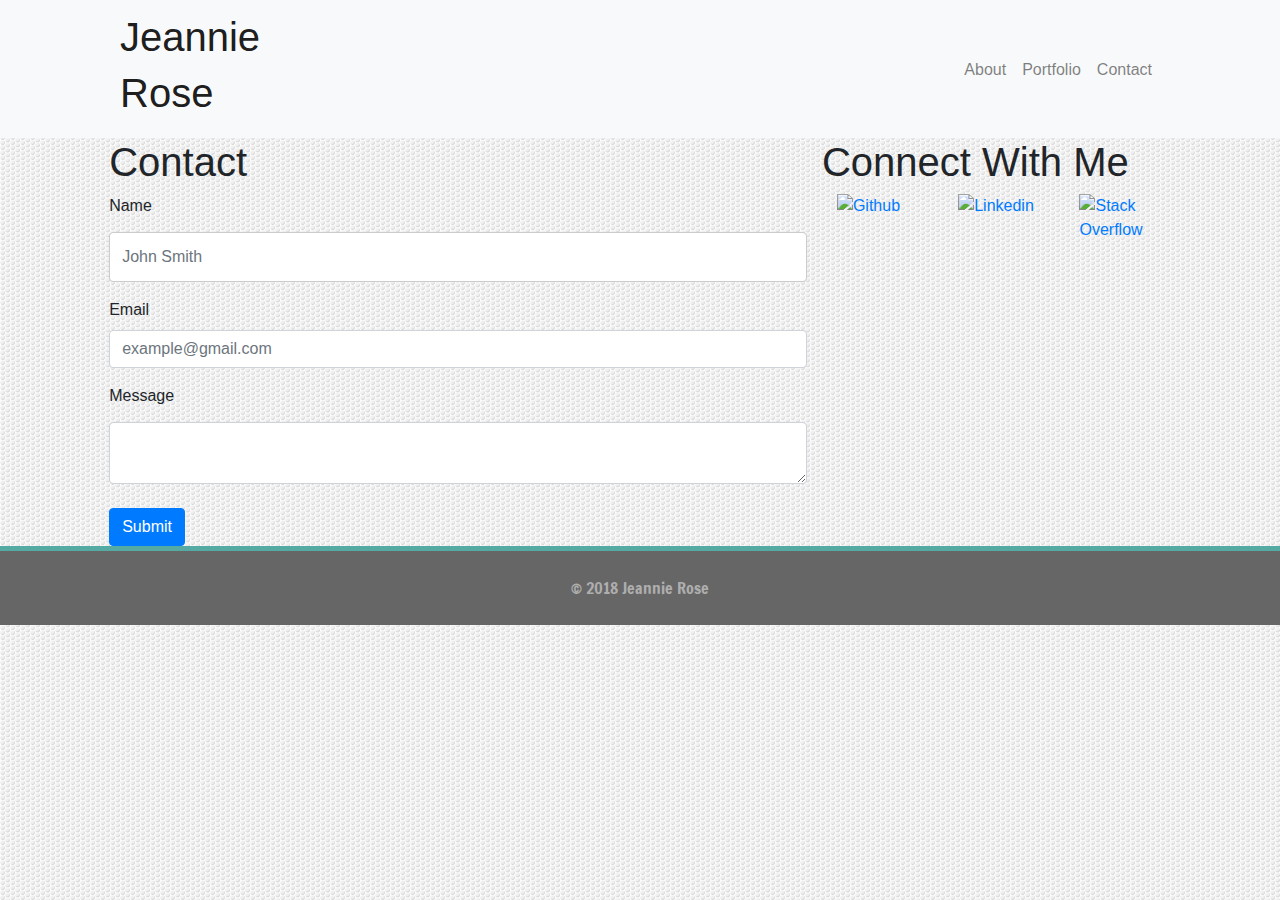
==== contact.html @ aaf6217c "first draft" ====
<!DOCTYPE html>
<html lang="en">

<head>
    <meta charset="UTF-8">
    <meta name="viewport" content="width=device-width, initial-scale=1.0">
    <title>
        Bootstrap Portfolio
    </title>
    <link rel="stylesheet" href="https://maxcdn.bootstrapcdn.com/bootstrap/4.0.0/css/bootstrap.min.css" integrity="sha384-Gn5384xqQ1aoWXA+058RXPxPg6fy4IWvTNh0E263XmFcJlSAwiGgFAW/dAiS6JXm"
        crossorigin="anonymous">
    <link rel="stylesheet" type="text/css" href="assets/css/style.css">
    <link href="https://fonts.googleapis.com/css?family=Francois+One|Homemade+Apple" rel="stylesheet">
</head>

<body>
    <div class="row"> <!-- HEADER ROW -->
        <div class="col-12">
            <nav class="navbar navbar-expand-lg navbar-light bg-light">
                <div class="col-1">
                </div>
                <div class="col-10">
                    <div class="row">
                        <a class="navbar-brand" href="#"><h1 class="jeannie">Jeannie </h1><h1 class="rose">Rose</h1></a>
                        <button class="navbar-toggler" type="button" data-toggle="collapse" data-target="#navbarSupportedContent" aria-controls="navbarSupportedContent"
                            aria-expanded="false" aria-label="Toggle navigation">
                            <span class="navbar-toggler-icon"></span>
                        </button>
                        <div class="collapse navbar-collapse" id="navbarSupportedContent">
                            <ul class="navbar-nav ml-auto">
                                <li class="nav-item">
                                    <a class="nav-link" href="index.html">About</a>
                                </li>
                                <li class="nav-item">
                                    <a class="nav-link" href="portfolio.html">Portfolio</a>
                                </li>
                                <li class="nav-item">
                                    <a class="nav-link" href="contact.html">Contact</a>
                                </li>
                            </ul>
                        </div>
                    </div>
                </div>
            </nav>
        </div>
    </div> <!-- HEADER ROW CLOSE -->


    <div class="row">
        <div class="col-1">
        </div>
        <div class="col-10">
            <div class="row">
                <div class="col-8"> <!-- CONTACT FORM COLUMN -->
                    <div class="row">
                        <div class="col-12">
                            <h1 class="title">Contact</h1>
                        </div>
                    </div>
                    <div class="row">
                        <div class="col-12">
                            <form>
                                <label for="exampleInputEmail1">Name</label>
                                <input type="text" class="form-control" placeholder="John Smith">
                                <div class="form-group">
                                    <label for="exampleInputEmail1">Email</label>
                                    <input type="email" class="form-control" id="exampleInputEmail1" aria-describedby="emailHelp" placeholder="example@gmail.com">
                                </div>
                                <label for="exampleInputEmail1">Message</label>
                                <div class="input-group">
                                    <textarea class="form-control" aria-label="With textarea"></textarea>
                                </div>
                                </br>
                                <button type="submit" class="btn btn-primary">Submit</button>
                            </form>
                        </div>
                    </div>
                </div> <!-- CONTACT FORM COLUMN CLOSE -->

                <div class="col-4"> <!-- CONNECT WITH ME COLUMN -->
                    <div class="row">
                        <div class="col-12">
                            <div class="row">
                                <h1 class="title">Connect With Me</h1>
                            </div>
                            <div class="row">
                                <div class="col-4">
                                    <a href="https://stackexchange.com/users/12941379/jeannie-rose">
                                        <img alt="Github" src="../honestgraphics.github.io/assets/images/stackoverflow.png">
                                    </a>
                                </div>
                                <div class="col-4">
                                    <a href="https://www.linkedin.com/in/jeanniejrose/">
                                        <img alt="Linkedin" src="../honestgraphics.github.io/assets/images/linkedin.png">
                                    </a>
                                </div>
                                <div class="col-4">
                                    <a href="https://github.com/honestgraphics">
                                        <img alt="Stack Overflow" src="../honestgraphics.github.io/assets/images/git.png">
                                    </a>
                                </div>
                            </div>
                        </div>
                    </div>
                </div> <!-- CONNECT WITH ME COLUMN CLOSE -->
            </div>
        </div>
        <div class="col-1">
        </div>
    </div>
    <div class="row"> <!-- FOOTER -->
        <footer>
            &copy; 2018 Jeannie Rose
        </footer>
    </div> <!-- FOOTER CLOSE-->


    <script src="https://code.jquery.com/jquery-3.2.1.slim.min.js" integrity="sha384-KJ3o2DKtIkvYIK3UENzmM7KCkRr/rE9/Qpg6aAZGJwFDMVNA/GpGFF93hXpG5KkN"
        crossorigin="anonymous"></script>
    <script src="https://cdnjs.cloudflare.com/ajax/libs/popper.js/1.12.9/umd/popper.min.js" integrity="sha384-ApNbgh9B+Y1QKtv3Rn7W3mgPxhU9K/ScQsAP7hUibX39j7fakFPskvXusvfa0b4Q"
        crossorigin="anonymous"></script>
    <script src="https://maxcdn.bootstrapcdn.com/bootstrap/4.0.0/js/bootstrap.min.js" integrity="sha384-JZR6Spejh4U02d8jOt6vLEHfe/JQGiRRSQQxSfFWpi1MquVdAyjUar5+76PVCmYl"
        crossorigin="anonymous"></script>


</body>
</html>
---- assets/css/style.css ----
/* \/\/\/\/\/\/\/\/\/\/\/\/\/\/\/\/\/\/\/\/\/\/\/\/ *\

/* Home/Index.html/About */


body {
    background-image: url("../images/b1.png");
}

/* HEADER AREA */

.headerWrapper {
    font-family: 'Arial', 'Helvetica Neue', Helvetica, sans-serif;
    font-size: 24px;
    border-top: 2px solid #d0cdc7;
    border-bottom: 2px solid #d0cdc7;
    background-color: #fff;
}

.headerContainer {
    display: flex;
    justify-content: space-between;
    width: 85%;
    margin: 0 auto;
}

.nameContainer {
    padding-top: 40px;
    padding-bottom: 40px;
    background-color: #11ab9f;
    color: white;
    display: inline-block;
}

.Jeannie {
    font-size: 40px;
    padding-left: 40px;
    font-family: 'Homemade Apple', cursive;
    display: inline-block;
}

.Rose {
    font-size: 50px;
    font-family: 'Francois One', sans-serif;
    display: inline-block;
    padding-right: 40px;
}

.pageLink {
    padding-top: 50px;
    padding-bottom: 25px;
}

.pageLink a {
    text-decoration: none;
    color: #a6acb7;
}

.pageLink a:hover {
    color: #11ab9f;
}

.link1 {
    border-right: 1px solid #e2e0dd;
    padding-right: 20px;
    padding-left: 20px;
    font-family: 'Francois One', sans-serif;
}

.link2 {
    border-right: 1px solid #e2e0dd;
    padding-right: 20px;
    padding-left: 20px;
    font-family: 'Francois One', sans-serif;
}

.link3 {
    padding-left: 20px;
    font-family: 'Francois One', sans-serif;
}

/* \/\/\/\/\/\/\/\/\/\/\/\/\/\/\/\/\/\/\/\/\/\/\/\/ *\


/* MAIN CONTENT AREA */

.bodyContainer {
    width: 85%;
    margin: 0 auto;
}

.content {
    display: flex;
    flex-flow: row;
    justify-content: space-between;
}

.aboutmeWrapper {
    width: 65%;
    background-color: #fff;
    margin-top: 25px;
    padding-right: 30px;
    padding-bottom: 10px;
    padding-left: 30px;
    margin-bottom: 25px;
    font-size: 18px;
    border: 1px solid #e2e0dd;
}

.aboutMe {
    border-bottom: 3px solid #eeedeb;
    margin-top: 30px;
    margin-bottom: 30px;
    padding-bottom: 30px;
    font-size: 32px;
    font-style: bold;
    color: #11ab9f;
    font-family: 'Francois One', sans-serif;
}

.portrait {
    float: left;
    margin-right: 3%;
    margin-bottom: 1.5%;
}

p {
    font-size: 22px;
    line-height: 38px;
    color: #656565;
    margin-bottom: 18px;
}

ul {
    list-style-type: circle;
    color: #656565;
    margin-left: 10%;
    margin-bottom: 18px;
    line-height: 37px;
}

.connectwithmeWrapper {
    background-color: #fff;
    margin-top: 25px;
    width: 21%;
    height: 100%;
    padding-right: 30px;
    padding-left: 30px;
    padding-top: 30px;
    padding-bottom: 30px;
    border: 1px solid #e2e0dd;
}

.connectwithMe {
    font-size: 24px;
    font-style: bold;
    border-bottom: 2px solid #efeeec;
    margin-bottom: 24px;
    padding-bottom: 24px;
    color: #11ab9f;
    font-family: 'Francois One', sans-serif;
}

/* .socialContainer {
    width: 100%;
    } */

.imageLink {
    display: flex;
    flex-direction: row-reverse;
    justify-content: space-between;
    text-align: center;
}

.social1 {
    display: flex;
    justify-content: space-between;
}

.social2 {
    display: flex;
    justify-content: space-between;
}

.social3 {
    display: flex;
    justify-content: space-between;
}

/* \/\/\/\/\/\/\/\/\/\/\/\/\/\/\/\/\/\/\/\/\/\/\/\/ *\

/* FOOTER AREA */

footer {
    width: 100%;
    background-color: #666666;
    color: #aeaeae;
    text-align: Center;
    font-family: 'Arial', 'Helvetica Neue', Helvetica, sans-serif;
    padding-top: 25px;
    padding-bottom: 25px;
    font-size: 16px;
    border-top: 5px solid #56aaa4;
    font-family: 'Francois One', sans-serif;
}

/* \/\/\/\/\/\/\/\/\/\/\/\/\/\/\/\/\/\/\/\/\/\/\/\/ *\

/* Portfolio Page */

.portfolioContainer {
    flex-flow: row wrap; */
    width: 100%;
    box-sizing: border-box;
}

.portfolioRow1 {
    display: flex;
    justify-content: space-between;
    flex-flow: row wrap;
    text-align: center;
    box-sizing: border-box;
}

.portfolioRow2 {
    display: flex;
    justify-content: space-between;
    flex-flow: row wrap;
    text-align: center;
    box-sizing: border-box;
}

.portfolioRow3 {
    display: flex;
    justify-content: flex-start;
    box-sizing: border-box;
}

.portfolio1 {
    position: relative;
    box-sizing: border-box;
    flex-shrink: 0;
    height: auto;
    overflow: hidden;
}

.portfolio2 {
    position: relative;
    box-sizing: border-box;
    flex-shrink: 0;
    height: auto;
    overflow: hidden;
}

.portfolio3 {
    position: relative;
    margin-top: 25px;
    box-sizing: border-box;
    flex-shrink: 0;
    height: auto;
    overflow: hidden;
    
}

.portfolio4 {
    position: relative;
    margin-top: 25px;
    box-sizing: border-box;
    flex-shrink: 0;
    height: auto;
    overflow: hidden;
}

.portfolio5 {
    position: relative;
    margin-top: 25px;
    margin-bottom: 15px;
    flex-direction: row-reverse;
    box-sizing: border-box;
    flex-shrink: 0;
    height: auto;
    overflow: hidden;
}

img {
    height: auto;
    max-width: 100%;
    display: block;
}

a.picture {
    position: absolute;
    top: 67%;
    text-align: center;
    background-color: #ff8207;
    width: 100%;
    left: 0;
    padding: 40px;
    box-sizing: border-box;
    color: white;
    font-family: 'Francois One', sans-serif;
    text-decoration: none;
    font-size: 24px;
}

/* \/\/\/\/\/\/\/\/\/\/\/\/\/\/\/\/\/\/\/\/\/\/\/\/ *\

/* Contact Page */

.formContainer {
    margin-bottom: 30px;
}

.contactTitle {
    border-bottom: 3px solid #eeedeb;
    margin-top: 30px;
    margin-bottom: 30px;
    padding-bottom: 30px;
    font-size: 32px;
    font-style: bold;
    color: #11ab9f;
    font-family: 'Francois One', sans-serif;
}

.form {
    font-family: 'Francois One', sans-serif;
    color: #a1a6ac;
    margin-top: 25px;
}

input[type=text], select, textarea {
    width: 100%;
    resize: vertical;
    padding: 12px;
    border: 1px solid #ccc;
    box-sizing: border-box;
    margin-top: 6px;
    margin-bottom: 16px;
}

::placeholder {
    color: #a1a6ac;
    opacity: 1;
    font-family: 'Segoe UI', Tahoma, Geneva, Verdana, sans-serif 
}

 

input[type=submit] {
    background-color: #56aaa4;
    color: white;
    padding: 12px 40px;
    border: none;
    border-radius: 4px;
    cursor: pointer;
    font-family: 'Francois One', sans-serif;
}

input[type=submit]:hover {
    background-color: #3d7a76;
}
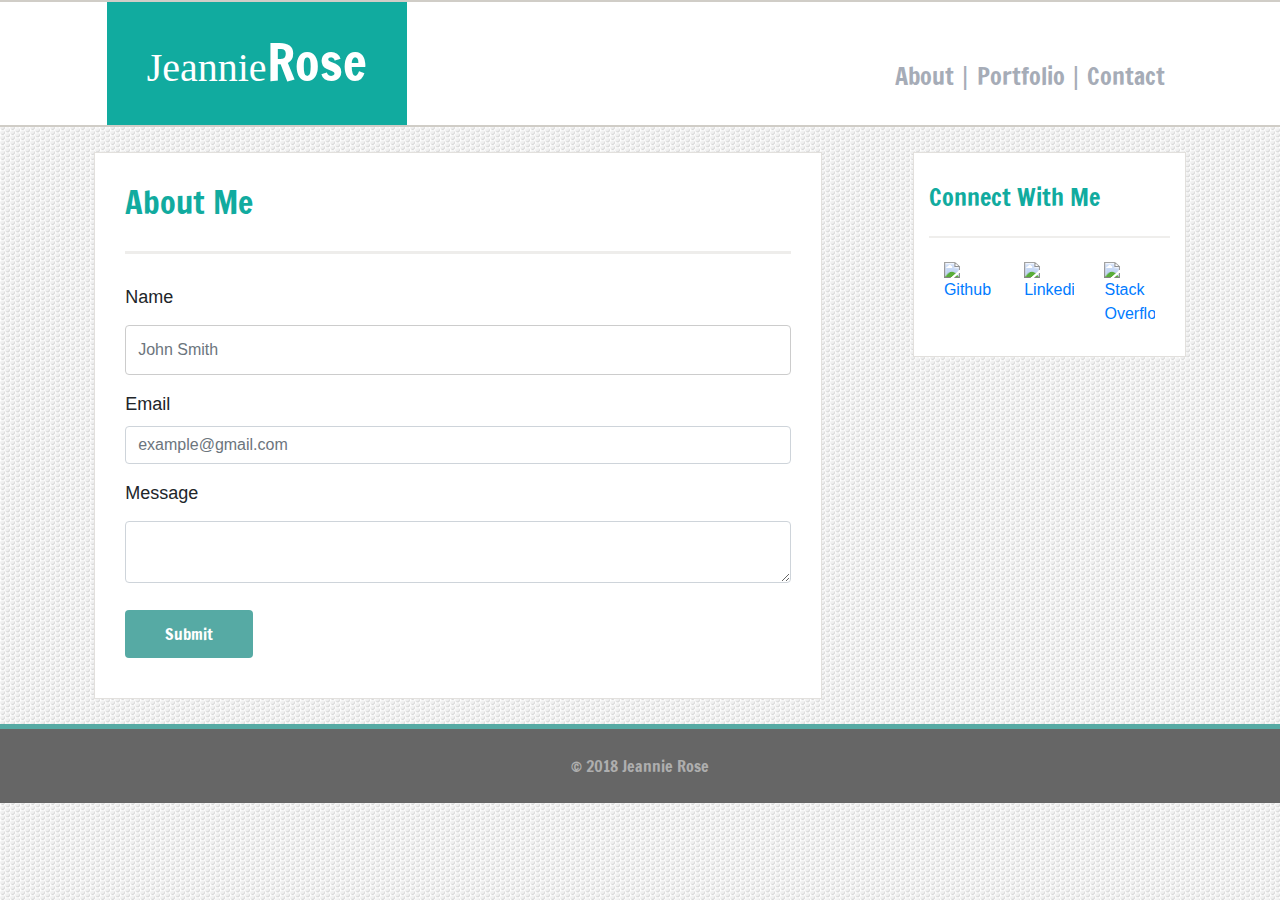
==== commit 4917ab80: "site looking like hw1, no responsive work done" ====
--- a/contact.html
+++ b/contact.html
@@ -11,31 +11,43 @@
         crossorigin="anonymous">
     <link rel="stylesheet" type="text/css" href="assets/css/style.css">
     <link href="https://fonts.googleapis.com/css?family=Francois+One|Homemade+Apple" rel="stylesheet">
+    <style>
+        .nav-item a:hover {
+            color: #13ad9a !important;
+            cursor: pointer;
+        }
+    </style>
 </head>
 
 <body>
-    <div class="row"> <!-- HEADER ROW -->
+    <div class="row headerClass"> <!-- HEADER ROW -->
         <div class="col-12">
-            <nav class="navbar navbar-expand-lg navbar-light bg-light">
+            <nav class="navbar navbar-expand-lg navbar-light bg-white">
                 <div class="col-1">
                 </div>
                 <div class="col-10">
                     <div class="row">
-                        <a class="navbar-brand" href="#"><h1 class="jeannie">Jeannie </h1><h1 class="rose">Rose</h1></a>
+                        <a class="navbar-brand" href="#"><h1 class="Jeannie">Jeannie </h1><h1 class="Rose">Rose</h1></a>
                         <button class="navbar-toggler" type="button" data-toggle="collapse" data-target="#navbarSupportedContent" aria-controls="navbarSupportedContent"
-                            aria-expanded="false" aria-label="Toggle navigation">
-                            <span class="navbar-toggler-icon"></span>
+aria-expanded="false" aria-label="Toggle navigation">
+                        <span class="navbar-toggler-icon"></span>
                         </button>
                         <div class="collapse navbar-collapse" id="navbarSupportedContent">
-                            <ul class="navbar-nav ml-auto">
+                        <ul class="navbar-nav ml-auto">
                                 <li class="nav-item">
-                                    <a class="nav-link" href="index.html">About</a>
+                                    <a class="nav-link menuItems link1" href="index.html">About</a>
+                                </li>
+                                <li class="seperator">
+                                    |
                                 </li>
                                 <li class="nav-item">
-                                    <a class="nav-link" href="portfolio.html">Portfolio</a>
+                                    <a class="nav-link menuItems link2" href="portfolio.html">Portfolio</a>
+                                </li>
+                                <li class="seperator">
+                                        |
                                 </li>
                                 <li class="nav-item">
-                                    <a class="nav-link" href="contact.html">Contact</a>
+                                    <a class="nav-link menuItems link3" href="contact.html">Contact</a>
                                 </li>
                             </ul>
                         </div>
@@ -47,72 +59,77 @@
 
 
     <div class="row">
-        <div class="col-1">
-        </div>
-        <div class="col-10">
-            <div class="row">
-                <div class="col-8"> <!-- CONTACT FORM COLUMN -->
-                    <div class="row">
-                        <div class="col-12">
-                            <h1 class="title">Contact</h1>
-                        </div>
-                    </div>
-                    <div class="row">
-                        <div class="col-12">
-                            <form>
-                                <label for="exampleInputEmail1">Name</label>
-                                <input type="text" class="form-control" placeholder="John Smith">
-                                <div class="form-group">
-                                    <label for="exampleInputEmail1">Email</label>
-                                    <input type="email" class="form-control" id="exampleInputEmail1" aria-describedby="emailHelp" placeholder="example@gmail.com">
+            <div class="col-1">
+            </div>
+            <div class="col-10">
+                <div class="row">
+                    <div class="col-8 aboutmeWrapper"> <!-- ABOUT ME COLUMN -->
+                        <div class="row">
+                                <div class="col-12 bodyWidth">
+                                    <h1 class="title aboutMe">About Me</h1>
                                 </div>
-                                <label for="exampleInputEmail1">Message</label>
-                                <div class="input-group">
-                                    <textarea class="form-control" aria-label="With textarea"></textarea>
-                                </div>
-                                </br>
-                                <button type="submit" class="btn btn-primary">Submit</button>
-                            </form>
-                        </div>
-                    </div>
-                </div> <!-- CONTACT FORM COLUMN CLOSE -->
-
-                <div class="col-4"> <!-- CONNECT WITH ME COLUMN -->
-                    <div class="row">
-                        <div class="col-12">
-                            <div class="row">
-                                <h1 class="title">Connect With Me</h1>
                             </div>
                             <div class="row">
-                                <div class="col-4">
-                                    <a href="https://stackexchange.com/users/12941379/jeannie-rose">
-                                        <img alt="Github" src="../honestgraphics.github.io/assets/images/stackoverflow.png">
-                                    </a>
+                                <div class="col-12 bodyWidth">
+                                    <form>
+                                        <label for="exampleInputEmail1">Name</label>
+                                        <input type="text" class="form-control" placeholder="John Smith">
+                                        <div class="form-group">
+                                            <label for="exampleInputEmail1">Email</label>
+                                            <input type="email" class="form-control" id="exampleInputEmail1" aria-describedby="emailHelp" placeholder="example@gmail.com">
+                                        </div>
+                                        <label for="exampleInputEmail1">Message</label>
+                                        <div class="input-group">
+                                            <textarea class="form-control" aria-label="With textarea"></textarea>
+                                        </div>
+                                        </br>
+                                        <button type="submit" class="btn btn-primary">Submit</button>
+                                    </form>
                                 </div>
-                                <div class="col-4">
-                                    <a href="https://www.linkedin.com/in/jeanniejrose/">
-                                        <img alt="Linkedin" src="../honestgraphics.github.io/assets/images/linkedin.png">
-                                    </a>
+                            </div>
+                    
+                    </div> <!-- ABOUT ME COLUMN CLOSE -->
+                    <div class="col-1"> <!-- ABOUT ME COLUMN -->
+                    </div>
+                    <div class="col-3 connectwithmeWrapper"> <!-- CONNECT WITH ME COLUMN -->
+                        <div class="row">
+                            <div class="col-12">
+                                <div class="row">
+                                    <h1 class="title connectwithMe">Connect With Me</h1>
                                 </div>
-                                <div class="col-4">
-                                    <a href="https://github.com/honestgraphics">
-                                        <img alt="Stack Overflow" src="../honestgraphics.github.io/assets/images/git.png">
-                                    </a>
+                                <div class="row">
+                                    <div class="col-4">
+                                        <a href="https://stackexchange.com/users/12941379/jeannie-rose">
+                                            <img alt="Github" src="../honestgraphics.github.io/assets/images/stackoverflow.png">
+                                        </a>
+                                    </div>
+                                    <div class="col-4">
+                                        <a href="https://www.linkedin.com/in/jeanniejrose/">
+                                            <img alt="Linkedin" src="../honestgraphics.github.io/assets/images/linkedin.png">
+                                        </a>
+                                    </div>
+                                    <div class="col-4">
+                                        <a href="https://github.com/honestgraphics">
+                                            <img alt="Stack Overflow" src="../honestgraphics.github.io/assets/images/git.png">
+                                        </a>
+                                    </div>
                                 </div>
                             </div>
                         </div>
-                    </div>
-                </div> <!-- CONNECT WITH ME COLUMN CLOSE -->
+                    </div> <!-- CONNECT WITH ME COLUMN CLOSE -->
+                </div>
+            </div>
+            <div class="col-1">
             </div>
         </div>
-        <div class="col-1">
-        </div>
-    </div>
-    <div class="row"> <!-- FOOTER -->
-        <footer>
-            &copy; 2018 Jeannie Rose
-        </footer>
-    </div> <!-- FOOTER CLOSE-->
+        <div class="row"> <!-- FOOTER -->
+            <footer>
+                &copy; 2018 Jeannie Rose
+            </footer>
+        </div> <!-- FOOTER CLOSE-->
+    
+    
+    
 
 
     <script src="https://code.jquery.com/jquery-3.2.1.slim.min.js" integrity="sha384-KJ3o2DKtIkvYIK3UENzmM7KCkRr/rE9/Qpg6aAZGJwFDMVNA/GpGFF93hXpG5KkN"
--- a/assets/css/style.css
+++ b/assets/css/style.css
@@ -1,16 +1,22 @@
 /* \/\/\/\/\/\/\/\/\/\/\/\/\/\/\/\/\/\/\/\/\/\/\/\/ *\
 
-/* Home/Index.html/About */
+/* FOR ALL PAGES */
 
 
 body {
     background-image: url("../images/b1.png");
 }
 
+
+.bodyWidth {
+    /* padding: 0; */
+    margin-left: 0;
+}
+
+/* \/\/\/\/\/\/\/\/\/\/\/\/\/\/\/\/\/\/\/\/\/\/\/\/ *\
 /* HEADER AREA */
 
-.headerWrapper {
-    font-family: 'Arial', 'Helvetica Neue', Helvetica, sans-serif;
+/* .headerWrapper {
     font-size: 24px;
     border-top: 2px solid #d0cdc7;
     border-bottom: 2px solid #d0cdc7;
@@ -30,13 +36,15 @@
     background-color: #11ab9f;
     color: white;
     display: inline-block;
-}
+} */
 
 .Jeannie {
     font-size: 40px;
     padding-left: 40px;
     font-family: 'Homemade Apple', cursive;
     display: inline-block;
+    color: white;
+    background-color: #11ab9f;
 }
 
 .Rose {
@@ -44,31 +52,43 @@
     font-family: 'Francois One', sans-serif;
     display: inline-block;
     padding-right: 40px;
-}
-
-.pageLink {
+    color: white;
+    background-color: #11ab9f;
+}
+
+
+
+/* POSITIONS & STYLES SEPERATORS */
+.navbar-nav li {
+    display: inline;
+    color: #a6acb7;
+    /* margin-left: 25px;
+    padding-left: 25px; */
+    }
+
+.navbar-light .navbar-nav .nav-link {
+    color: #a6acb7;
+}
+
+.seperator {
+    font-family: Arial, Helvetica, sans-serif;
     padding-top: 50px;
     padding-bottom: 25px;
-}
-
-.pageLink a {
-    text-decoration: none;
-    color: #a6acb7;
-}
-
-.pageLink a:hover {
-    color: #11ab9f;
-}
-
+    font-size: 26px;
+}
+
+
+
+/* STYLES MENU LINKS */
 .link1 {
-    border-right: 1px solid #e2e0dd;
+    /* border-right: 1px solid #e2e0dd; */
     padding-right: 20px;
     padding-left: 20px;
     font-family: 'Francois One', sans-serif;
 }
 
 .link2 {
-    border-right: 1px solid #e2e0dd;
+    /* border-right: 1px solid #e2e0dd; */
     padding-right: 20px;
     padding-left: 20px;
     font-family: 'Francois One', sans-serif;
@@ -79,12 +99,40 @@
     font-family: 'Francois One', sans-serif;
 }
 
+.headerClass {
+    border-top: 2px solid #d0cdc7;
+    border-bottom: 2px solid #d0cdc7;
+    background-color: white;
+    font-size: 24px;
+}
+
+.navbar-brand {
+    color: white;
+    background-color: #11ab9f;
+    padding-top: 30px;
+    padding-bottom: 25px;
+}
+
+.navbar {
+    padding: 0;
+}
+
+.menuItems {
+    /* border-right: 1px solid #e2e0dd; */
+    padding-right: 20px;
+    padding-left: 20px;
+    font-family: 'Francois One', sans-serif;
+    padding-top: 50px;
+    padding-bottom: 25px;
+    color: #a6acb7;
+}
+
 /* \/\/\/\/\/\/\/\/\/\/\/\/\/\/\/\/\/\/\/\/\/\/\/\/ *\
 
 
 /* MAIN CONTENT AREA */
 
-.bodyContainer {
+/* .bodyContainer {
     width: 85%;
     margin: 0 auto;
 }
@@ -93,10 +141,11 @@
     display: flex;
     flex-flow: row;
     justify-content: space-between;
-}
+} */
+
+
 
 .aboutmeWrapper {
-    width: 65%;
     background-color: #fff;
     margin-top: 25px;
     padding-right: 30px;
@@ -106,6 +155,7 @@
     font-size: 18px;
     border: 1px solid #e2e0dd;
 }
+
 
 .aboutMe {
     border-bottom: 3px solid #eeedeb;
@@ -134,7 +184,7 @@
 ul {
     list-style-type: circle;
     color: #656565;
-    margin-left: 10%;
+    margin-left: 5%;
     margin-bottom: 18px;
     line-height: 37px;
 }
@@ -142,7 +192,7 @@
 .connectwithmeWrapper {
     background-color: #fff;
     margin-top: 25px;
-    width: 21%;
+    /* width: 21%; */
     height: 100%;
     padding-right: 30px;
     padding-left: 30px;
@@ -153,7 +203,8 @@
 
 .connectwithMe {
     font-size: 24px;
-    font-style: bold;
+    width: 100%;
+    /* font-style: bold; */
     border-bottom: 2px solid #efeeec;
     margin-bottom: 24px;
     padding-bottom: 24px;
@@ -165,7 +216,7 @@
     width: 100%;
     } */
 
-.imageLink {
+/* .imageLink {
     display: flex;
     flex-direction: row-reverse;
     justify-content: space-between;
@@ -185,7 +236,7 @@
 .social3 {
     display: flex;
     justify-content: space-between;
-}
+} */
 
 /* \/\/\/\/\/\/\/\/\/\/\/\/\/\/\/\/\/\/\/\/\/\/\/\/ *\
 
@@ -196,7 +247,6 @@
     background-color: #666666;
     color: #aeaeae;
     text-align: Center;
-    font-family: 'Arial', 'Helvetica Neue', Helvetica, sans-serif;
     padding-top: 25px;
     padding-bottom: 25px;
     font-size: 16px;
@@ -208,10 +258,26 @@
 
 /* Portfolio Page */
 
-.portfolioContainer {
-    flex-flow: row wrap; */
-    width: 100%;
-    box-sizing: border-box;
+.portfolioWrapper {
+    background-color: #fff;
+    margin-top: 25px;
+    padding-right: 30px;
+    padding-bottom: 10px;
+    padding-left: 30px;
+    margin-bottom: 25px;
+    font-size: 18px;
+    border: 1px solid #e2e0dd;
+}
+
+.Portfolio {
+    border-bottom: 3px solid #eeedeb;
+    margin-top: 30px;
+    margin-bottom: 30px;
+    padding-bottom: 30px;
+    font-size: 32px;
+    font-style: bold;
+    color: #11ab9f;
+    font-family: 'Francois One', sans-serif;
 }
 
 .portfolioRow1 {
@@ -341,21 +407,22 @@
 ::placeholder {
     color: #a1a6ac;
     opacity: 1;
-    font-family: 'Segoe UI', Tahoma, Geneva, Verdana, sans-serif 
+    font-family: 'Segoe UI', Tahoma, Geneva, Verdana, sans-serif;
 }
 
  
 
-input[type=submit] {
+button[type=submit] {
     background-color: #56aaa4;
     color: white;
     padding: 12px 40px;
+    margin-bottom: 30px;
     border: none;
     border-radius: 4px;
     cursor: pointer;
     font-family: 'Francois One', sans-serif;
 }
 
-input[type=submit]:hover {
+button[type=submit]:hover {
     background-color: #3d7a76;
 }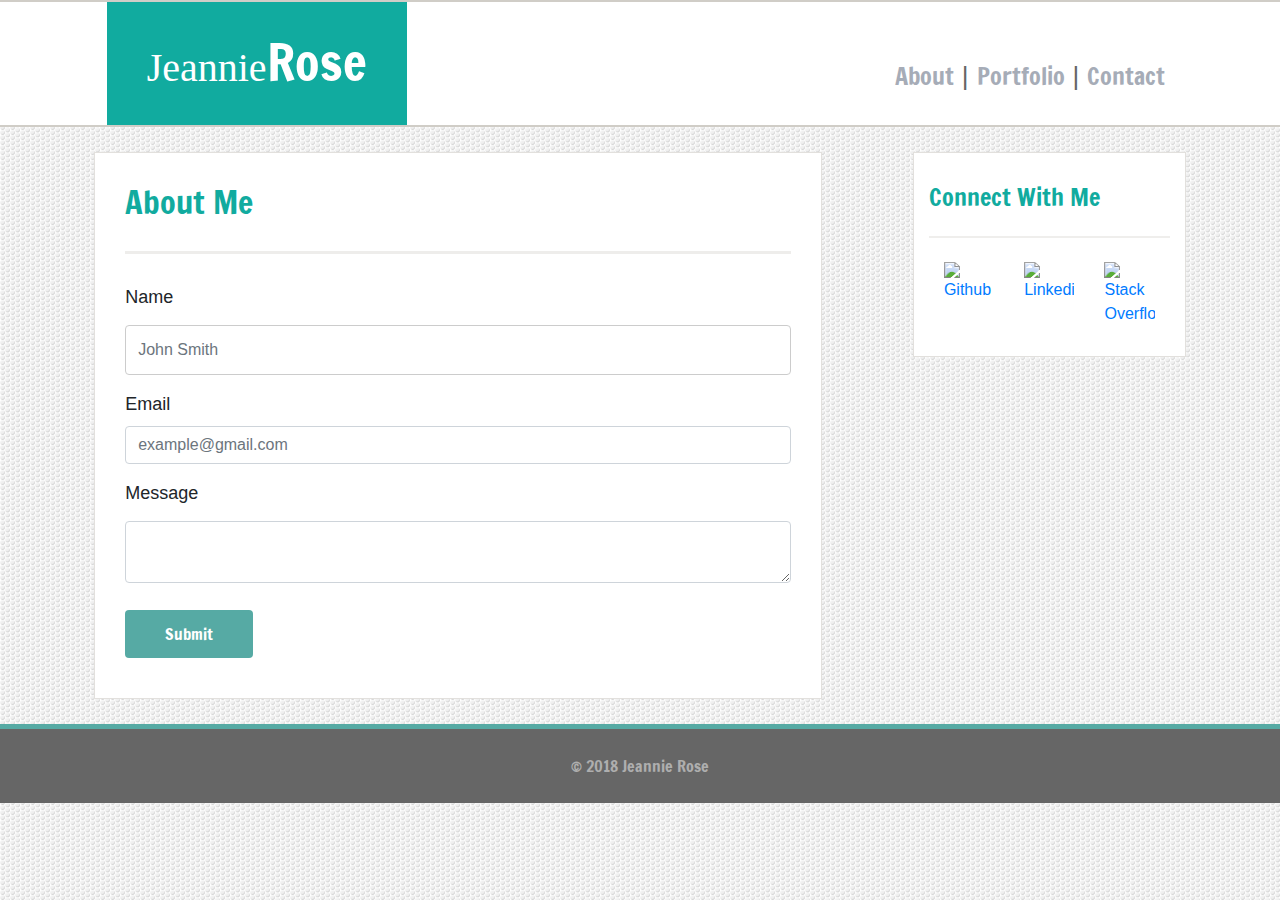
==== commit b9b0d1dc: "final changes" ====
--- a/contact.html
+++ b/contact.html
@@ -21,14 +21,14 @@
 
 <body>
     <div class="row headerClass"> <!-- HEADER ROW -->
-        <div class="col-12">
+        <div class="col-lg-12">
             <nav class="navbar navbar-expand-lg navbar-light bg-white">
-                <div class="col-1">
+                <div class="col-lg-1">
                 </div>
-                <div class="col-10">
+                <div class="col-lg-10">
                     <div class="row">
                         <a class="navbar-brand" href="#"><h1 class="Jeannie">Jeannie </h1><h1 class="Rose">Rose</h1></a>
-                        <button class="navbar-toggler" type="button" data-toggle="collapse" data-target="#navbarSupportedContent" aria-controls="navbarSupportedContent"
+                        <button class="navbar-toggler ml-auto" type="button" data-toggle="collapse" data-target="#navbarSupportedContent" aria-controls="navbarSupportedContent"
 aria-expanded="false" aria-label="Toggle navigation">
                         <span class="navbar-toggler-icon"></span>
                         </button>
@@ -37,15 +37,15 @@
                                 <li class="nav-item">
                                     <a class="nav-link menuItems link1" href="index.html">About</a>
                                 </li>
-                                <li class="seperator">
+                                <span class="seperator hideSep">
                                     |
-                                </li>
+                                </span>
                                 <li class="nav-item">
                                     <a class="nav-link menuItems link2" href="portfolio.html">Portfolio</a>
                                 </li>
-                                <li class="seperator">
+                                <span class="seperator hideSep">
                                         |
-                                </li>
+                                </span>
                                 <li class="nav-item">
                                     <a class="nav-link menuItems link3" href="contact.html">Contact</a>
                                 </li>
@@ -59,18 +59,18 @@
 
 
     <div class="row">
-            <div class="col-1">
+            <div class="col-lg-1">
             </div>
-            <div class="col-10">
+            <div class="col-lg-10">
                 <div class="row">
-                    <div class="col-8 aboutmeWrapper"> <!-- ABOUT ME COLUMN -->
+                    <div class="col-lg-8 aboutmeWrapper"> <!-- ABOUT ME COLUMN -->
                         <div class="row">
-                                <div class="col-12 bodyWidth">
+                                <div class="col-lg-12 bodyWidth">
                                     <h1 class="title aboutMe">About Me</h1>
                                 </div>
                             </div>
                             <div class="row">
-                                <div class="col-12 bodyWidth">
+                                <div class="col-lg-12 bodyWidth">
                                     <form>
                                         <label for="exampleInputEmail1">Name</label>
                                         <input type="text" class="form-control" placeholder="John Smith">
@@ -91,9 +91,9 @@
                     </div> <!-- ABOUT ME COLUMN CLOSE -->
                     <div class="col-1"> <!-- ABOUT ME COLUMN -->
                     </div>
-                    <div class="col-3 connectwithmeWrapper"> <!-- CONNECT WITH ME COLUMN -->
+                    <div class="col-lg-3 connectwithmeWrapper"> <!-- CONNECT WITH ME COLUMN -->
                         <div class="row">
-                            <div class="col-12">
+                            <div class="col-lg-12">
                                 <div class="row">
                                     <h1 class="title connectwithMe">Connect With Me</h1>
                                 </div>
@@ -119,7 +119,7 @@
                     </div> <!-- CONNECT WITH ME COLUMN CLOSE -->
                 </div>
             </div>
-            <div class="col-1">
+            <div class="col-lg-1 hide">
             </div>
         </div>
         <div class="row"> <!-- FOOTER -->
--- a/assets/css/style.css
+++ b/assets/css/style.css
@@ -1,43 +1,24 @@
 /* \/\/\/\/\/\/\/\/\/\/\/\/\/\/\/\/\/\/\/\/\/\/\/\/ *\
-
 /* FOR ALL PAGES */
 
-
-body {
-    background-image: url("../images/b1.png");
-}
-
-
-.bodyWidth {
-    /* padding: 0; */
-    margin-left: 0;
-}
-
-/* \/\/\/\/\/\/\/\/\/\/\/\/\/\/\/\/\/\/\/\/\/\/\/\/ *\
 /* HEADER AREA */
-
-/* .headerWrapper {
-    font-size: 24px;
+/* STYLE/BORDER/COLOR FOR WHOLE HEADER AREA */
+.headerClass {
     border-top: 2px solid #d0cdc7;
     border-bottom: 2px solid #d0cdc7;
-    background-color: #fff;
-}
-
-.headerContainer {
-    display: flex;
-    justify-content: space-between;
-    width: 85%;
-    margin: 0 auto;
-}
-
-.nameContainer {
-    padding-top: 40px;
-    padding-bottom: 40px;
+    background-color: white;
+    font-size: 24px;
+}
+.navbar-brand {
+    color: white;
     background-color: #11ab9f;
-    color: white;
-    display: inline-block;
-} */
-
+    padding-top: 30px;
+    padding-bottom: 25px;
+}
+.navbar {
+    padding: 0;
+}
+/* POSITIONS & STYLES NAME */
 .Jeannie {
     font-size: 40px;
     padding-left: 40px;
@@ -46,7 +27,6 @@
     color: white;
     background-color: #11ab9f;
 }
-
 .Rose {
     font-size: 50px;
     font-family: 'Francois One', sans-serif;
@@ -55,9 +35,16 @@
     color: white;
     background-color: #11ab9f;
 }
-
-
-
+/* STYLES MENU LINKS */
+.menuItems {
+    /* border-right: 1px solid #e2e0dd; */
+    padding-right: 20px;
+    padding-left: 20px;
+    font-family: 'Francois One', sans-serif;
+    padding-top: 50px;
+    padding-bottom: 25px;
+    color: #a6acb7;
+}
 /* POSITIONS & STYLES SEPERATORS */
 .navbar-nav li {
     display: inline;
@@ -65,11 +52,9 @@
     /* margin-left: 25px;
     padding-left: 25px; */
     }
-
 .navbar-light .navbar-nav .nav-link {
     color: #a6acb7;
 }
-
 .seperator {
     font-family: Arial, Helvetica, sans-serif;
     padding-top: 50px;
@@ -78,117 +63,17 @@
 }
 
 
-
-/* STYLES MENU LINKS */
-.link1 {
-    /* border-right: 1px solid #e2e0dd; */
-    padding-right: 20px;
-    padding-left: 20px;
-    font-family: 'Francois One', sans-serif;
-}
-
-.link2 {
-    /* border-right: 1px solid #e2e0dd; */
-    padding-right: 20px;
-    padding-left: 20px;
-    font-family: 'Francois One', sans-serif;
-}
-
-.link3 {
-    padding-left: 20px;
-    font-family: 'Francois One', sans-serif;
-}
-
-.headerClass {
-    border-top: 2px solid #d0cdc7;
-    border-bottom: 2px solid #d0cdc7;
-    background-color: white;
-    font-size: 24px;
-}
-
-.navbar-brand {
-    color: white;
-    background-color: #11ab9f;
-    padding-top: 30px;
-    padding-bottom: 25px;
-}
-
-.navbar {
-    padding: 0;
-}
-
-.menuItems {
-    /* border-right: 1px solid #e2e0dd; */
-    padding-right: 20px;
-    padding-left: 20px;
-    font-family: 'Francois One', sans-serif;
-    padding-top: 50px;
-    padding-bottom: 25px;
-    color: #a6acb7;
-}
-
-/* \/\/\/\/\/\/\/\/\/\/\/\/\/\/\/\/\/\/\/\/\/\/\/\/ *\
-
-
-/* MAIN CONTENT AREA */
-
-/* .bodyContainer {
-    width: 85%;
-    margin: 0 auto;
-}
-
-.content {
-    display: flex;
-    flex-flow: row;
-    justify-content: space-between;
-} */
-
-
-
-.aboutmeWrapper {
-    background-color: #fff;
-    margin-top: 25px;
-    padding-right: 30px;
-    padding-bottom: 10px;
-    padding-left: 30px;
-    margin-bottom: 25px;
-    font-size: 18px;
-    border: 1px solid #e2e0dd;
-}
-
-
-.aboutMe {
-    border-bottom: 3px solid #eeedeb;
-    margin-top: 30px;
-    margin-bottom: 30px;
-    padding-bottom: 30px;
-    font-size: 32px;
-    font-style: bold;
-    color: #11ab9f;
-    font-family: 'Francois One', sans-serif;
-}
-
-.portrait {
-    float: left;
-    margin-right: 3%;
-    margin-bottom: 1.5%;
-}
-
-p {
-    font-size: 22px;
-    line-height: 38px;
-    color: #656565;
-    margin-bottom: 18px;
-}
-
-ul {
-    list-style-type: circle;
-    color: #656565;
-    margin-left: 5%;
-    margin-bottom: 18px;
-    line-height: 37px;
-}
-
+/* MAIN BODY AREA */
+body {
+    background-image: url("../images/b1.png");
+}
+.bodyWidth {
+    /* padding: 0; */
+    margin-left: 0;
+}
+
+
+/* CONNECT WITH ME AREA */
 .connectwithmeWrapper {
     background-color: #fff;
     margin-top: 25px;
@@ -200,7 +85,6 @@
     padding-bottom: 30px;
     border: 1px solid #e2e0dd;
 }
-
 .connectwithMe {
     font-size: 24px;
     width: 100%;
@@ -212,36 +96,8 @@
     font-family: 'Francois One', sans-serif;
 }
 
-/* .socialContainer {
-    width: 100%;
-    } */
-
-/* .imageLink {
-    display: flex;
-    flex-direction: row-reverse;
-    justify-content: space-between;
-    text-align: center;
-}
-
-.social1 {
-    display: flex;
-    justify-content: space-between;
-}
-
-.social2 {
-    display: flex;
-    justify-content: space-between;
-}
-
-.social3 {
-    display: flex;
-    justify-content: space-between;
-} */
-
-/* \/\/\/\/\/\/\/\/\/\/\/\/\/\/\/\/\/\/\/\/\/\/\/\/ *\
 
 /* FOOTER AREA */
-
 footer {
     width: 100%;
     background-color: #666666;
@@ -254,8 +110,55 @@
     font-family: 'Francois One', sans-serif;
 }
 
-/* \/\/\/\/\/\/\/\/\/\/\/\/\/\/\/\/\/\/\/\/\/\/\/\/ *\
-
+
+
+/* \/\/\/\/\/\/\/\/\/\/\/\/\/\/\/\/\/\/\/\/\/\/\/\/ *\
+/* MAIN CONTENT AREA */
+
+.aboutmeWrapper {
+    background-color: #fff;
+    margin-top: 25px;
+    padding-right: 30px;
+    padding-bottom: 10px;
+    padding-left: 30px;
+    margin-bottom: 25px;
+    font-size: 18px;
+    border: 1px solid #e2e0dd;
+}
+
+.aboutMe {
+    border-bottom: 3px solid #eeedeb;
+    margin-top: 30px;
+    margin-bottom: 30px;
+    padding-bottom: 30px;
+    font-size: 32px;
+    font-style: bold;
+    color: #11ab9f;
+    font-family: 'Francois One', sans-serif;
+}
+
+.portrait {
+    float: left;
+    margin-right: 3%;
+    margin-bottom: 1.5%;
+}
+
+p {
+    font-size: 22px;
+    line-height: 38px;
+    color: #656565;
+    margin-bottom: 18px;
+}
+
+ul {
+    list-style-type: circle;
+    color: #656565;
+    margin-left: 5%;
+    margin-bottom: 18px;
+    line-height: 37px;
+}
+
+/* \/\/\/\/\/\/\/\/\/\/\/\/\/\/\/\/\/\/\/\/\/\/\/\/ *\
 /* Portfolio Page */
 
 .portfolioWrapper {
@@ -280,6 +183,7 @@
     font-family: 'Francois One', sans-serif;
 }
 
+/* POSITIONING BANNERS OVER IMAGES & STYLING */
 .portfolioRow1 {
     display: flex;
     justify-content: space-between;
@@ -303,11 +207,11 @@
 }
 
 .portfolio1 {
-    position: relative;
-    box-sizing: border-box;
-    flex-shrink: 0;
-    height: auto;
-    overflow: hidden;
+    /* position: relative; */
+    /* box-sizing: border-box; */
+    /* flex-shrink: 0; */
+    /* height: auto; */
+    /* overflow: hidden; */
 }
 
 .portfolio2 {
@@ -361,16 +265,21 @@
     background-color: #ff8207;
     width: 100%;
     left: 0;
-    padding: 40px;
+    padding: .8em;
     box-sizing: border-box;
     color: white;
     font-family: 'Francois One', sans-serif;
     text-decoration: none;
-    font-size: 24px;
-}
-
-/* \/\/\/\/\/\/\/\/\/\/\/\/\/\/\/\/\/\/\/\/\/\/\/\/ *\
-
+    font-size: 1.8rem;
+}
+
+.card {
+    margin-bottom: 1.5em;
+    box-sizing: border-box;
+    overflow: hidden;
+}
+
+/* \/\/\/\/\/\/\/\/\/\/\/\/\/\/\/\/\/\/\/\/\/\/\/\/ *\
 /* Contact Page */
 
 .formContainer {
@@ -388,6 +297,7 @@
     font-family: 'Francois One', sans-serif;
 }
 
+/* FORM STYLING */
 .form {
     font-family: 'Francois One', sans-serif;
     color: #a1a6ac;
@@ -409,8 +319,6 @@
     opacity: 1;
     font-family: 'Segoe UI', Tahoma, Geneva, Verdana, sans-serif;
 }
-
- 
 
 button[type=submit] {
     background-color: #56aaa4;
@@ -425,4 +333,107 @@
 
 button[type=submit]:hover {
     background-color: #3d7a76;
-}+}
+
+
+
+
+/* \/\/\/\/\/\/\/\/\/\/\/\/\/\/\/\/\/\/\/\/\/\/\/\/ *\
+/* \/\/\/\/\/\/\/\/\/\/\/\/\/\/\/\/\/\/\/\/\/\/\/\/ *\
+/* \/\/\/\/\/\/\/\/\/\/\/\/\/\/\/\/\/\/\/\/\/\/\/\/ *\
+/* RESPONSIVENESS */
+
+
+.img-fluid {
+    max-width: 100%;
+    height: auto;
+}
+
+
+
+@media screen and (max-width: 440px) {
+    .hide {
+        display: none;
+    }
+    .card {
+        margin-bottom: 30px;
+    }
+    a.picture {
+        font-size: .6rem;
+    }
+    .hideSep {
+        display: none;
+    }
+}
+
+@media screen and (max-width: 990px) {
+    .hide {
+        display: none;
+    }
+    a.picture {
+        font-size: .9rem;
+        padding-left: .9rem;
+        padding-right: .9rem;
+        padding-top: 1.5rem;
+        padding-bottom: 1.5rem;
+        top: 76.5%;
+    }
+    .hideSep {
+        display: none;
+    }
+    .menuItems {
+        padding-top: 15px;
+        padding-bottom: 15px;
+    }
+    .Jeannie {
+        padding-left: 15px;
+    }
+    .navbar-toggler {
+        background-color: #56aaa4;
+        text-decoration-color: #ffffff;
+    }
+    span:navbar-toggler-icon {
+        border-color: #ffffff;
+        color: #ffffff;
+    }
+    .connectwithmeWrapper {
+        margin-bottom: 30px;
+    }
+}
+
+@media screen and (max-width: 1200px) {
+    a.picture {
+        font-size: 1.45rem;
+      }
+}
+
+
+
+
+/* html {
+    font-size: 1rem;
+  } */
+  
+  @include media-breakpoint-up(sm) {
+    html {
+      font-size: 1.2rem;
+    }
+  }
+  
+  @include media-breakpoint-up(md) {
+    html {
+      font-size: 1.4rem;
+    }
+  }
+  
+  @include media-breakpoint-up(lg) {
+    a.picture {
+      font-size: 1.8rem;
+    }
+  }
+
+
+
+
+
+
